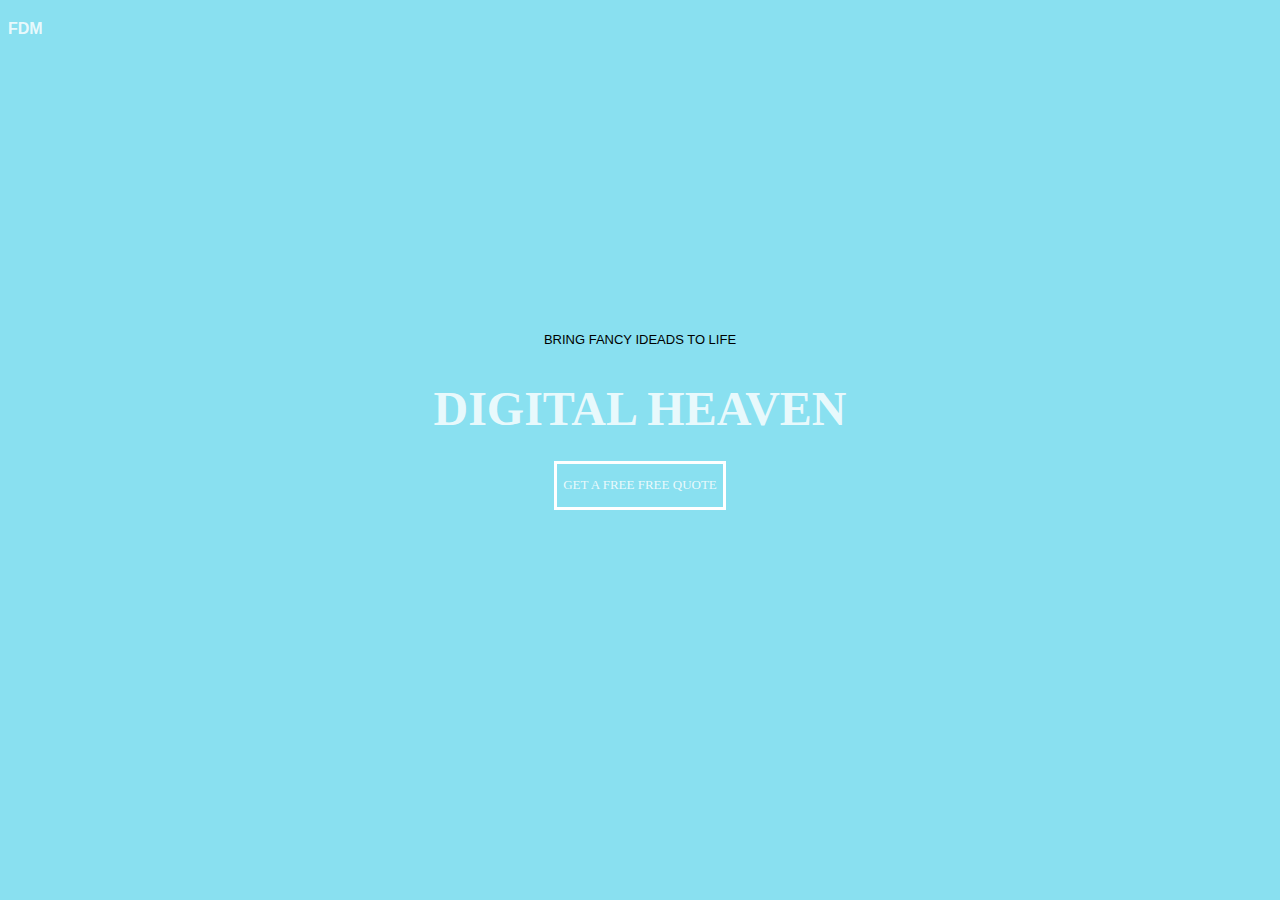
==== BootStrap_Assessment/index.html @ dab96fe2 "initial commit" ====
<!DOCTYPE html>
<html lang="en">

<head>
  <meta charset="UTF-8">
  <meta name="viewport" content="width=device-width, initial-scale=1.0">
  <meta http-equiv="X-UA-Compatible" content="ie=edge">
  <title>prework_module1_lesson1_assessment</title>
  <link rel="stylesheet" href="reset.css">
  <link rel="stylesheet" href="style.css">
  <div id="FDM">
    <h4 align ="left">FDM</h4>
  </div>
</head>

<body>
  <div class="fancyIdeas">
    <p>bring fancy ideads to life</p>
  </div>

  <br>

  <div class="digitalHeaven">
    <h1>digital heaven</h1>
  </div>

  <br>

  <div class="freeQuote">
    <p>get a free free quote</p>
  </div>

</body>

</html>
---- BootStrap_Assessment/style.css ----
#FDM{
  font-weight: bolder;
  font-family: Arial, Helvetica, sans-serif;
  color: rgba(255, 255, 255, 0.836);
  line-height: 1;
  margin-top: 0;
}
body {
  background-color:#89E0F0 ;
  /* margin: 0;
  line-height: 1.5; */
  text-transform: uppercase;
  line-height: 0.5;
}

.digitalHeaven{
  font-weight: bolder;
  font-size: x-large;
  text-align: center;
  color: rgba(255, 255, 255, 0.836);
  
}

.fancyIdeas{
  text-align: center;
  color:black;
  font-family: Arial, Helvetica, sans-serif;
  margin-top: 300px;
  font-size: small;
}

.freeQuote{
  margin: auto;
  width: 12em;
  border: 3px solid white;
  padding: 5px;
  color: rgba(255, 255, 255, 0.836);
  text-align: center;
  font-weight: 400;
  font-size: small;
}
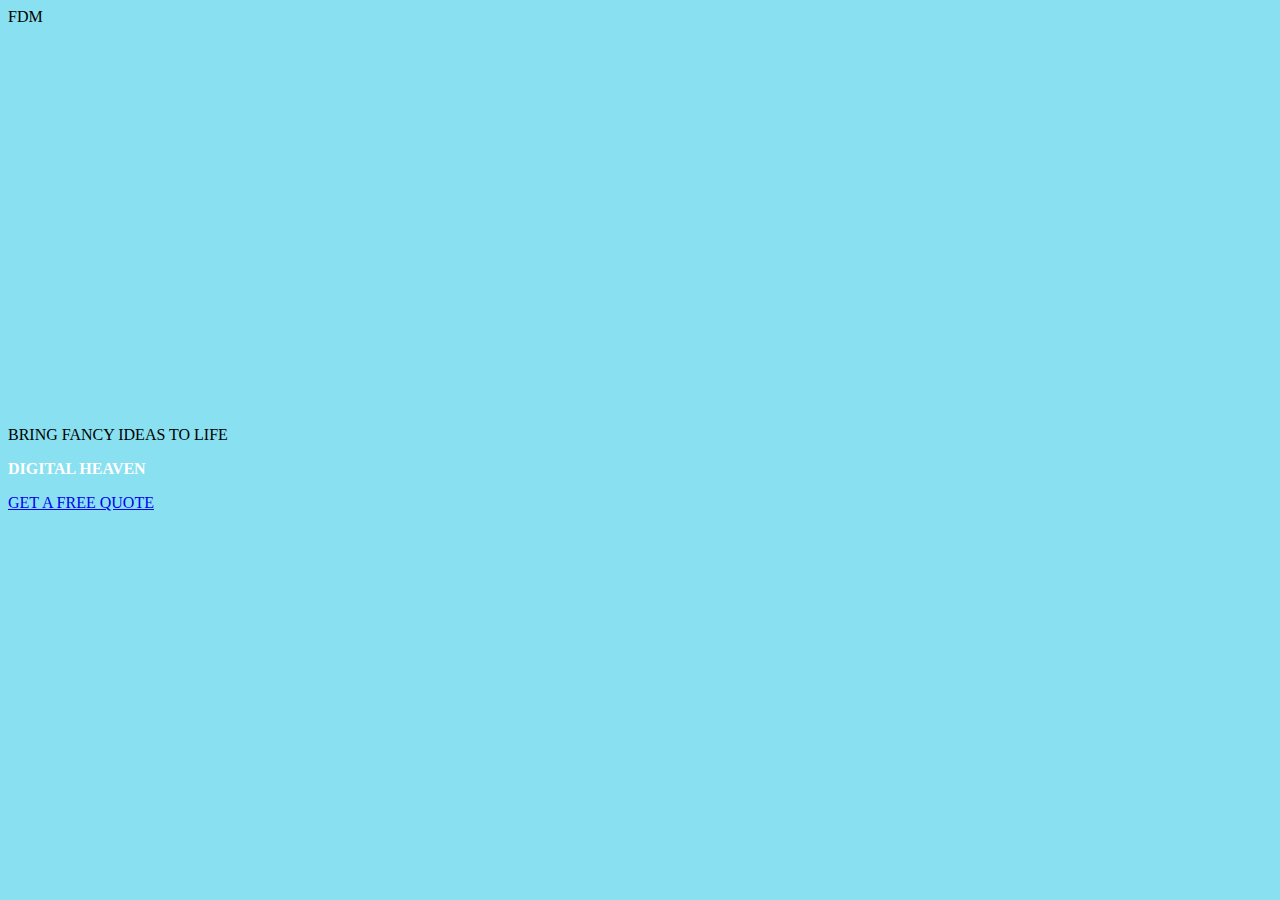
==== commit 2b3c0fb8: "initial site files" ====
--- a/BootStrap_Assessment/index.html
+++ b/BootStrap_Assessment/index.html
@@ -5,16 +5,61 @@
   <meta charset="UTF-8">
   <meta name="viewport" content="width=device-width, initial-scale=1.0">
   <meta http-equiv="X-UA-Compatible" content="ie=edge">
-  <title>prework_module1_lesson1_assessment</title>
-  <link rel="stylesheet" href="reset.css">
-  <link rel="stylesheet" href="style.css">
-  <div id="FDM">
-    <h4 align ="left">FDM</h4>
-  </div>
+  <title>Bootstrap Assessment</title>
+  
+  
+    <!--  link our html to the Bootstrap CDN -->
+   <link href="https://cdn.jsdelivr.net/npm/bootstrap@5.0.0-beta1/dist/css/bootstrap.min.css" rel="stylesheet" integrity="sha384-giJF6kkoqNQ00vy+HMDP7azOuL0xtbfIcaT9wjKHr8RbDVddVHyTfAAsrekwKmP1" crossorigin="anonymous">
+   <script src="https://code.jquery.com/jquery-3.2.1.slim.min.js" integrity="sha384-KJ3o2DKtIkvYIK3UENzmM7KCkRr/rE9/Qpg6aAZGJwFDMVNA/GpGFF93hXpG5KkN" crossorigin="anonymous"></script>
+<script src="https://cdnjs.cloudflare.com/ajax/libs/popper.js/1.12.9/umd/popper.min.js" integrity="sha384-ApNbgh9B+Y1QKtv3Rn7W3mgPxhU9K/ScQsAP7hUibX39j7fakFPskvXusvfa0b4Q" crossorigin="anonymous"></script>
+<script src="https://maxcdn.bootstrapcdn.com/bootstrap/4.0.0/js/bootstrap.min.js" integrity="sha384-JZR6Spejh4U02d8jOt6vLEHfe/JQGiRRSQQxSfFWpi1MquVdAyjUar5+76PVCmYl" crossorigin="anonymous"></script>
+  
+   <link rel="stylesheet" href="style.css"> 
+
+   
 </head>
 
 <body>
-  <div class="fancyIdeas">
+  
+<!-- <div class="row">
+    <div class="col-md-1">
+      <p class="font-weight-bold">
+      <p class="text-left"><h4>FDM</h4></p>
+      </p>
+    </div>
+  </div> -->
+  <div class="FDM">
+  <nav class="navbar navbar-light bg-light">
+    <span class="navbar-brand mb-0 h1">FDM</span>
+  </nav> 
+  </div>
+
+  <div class="row">
+    <div class="col-lg-4, text-center">
+      <div id="fancyideas"
+      <p class="font-monospace">BRING FANCY IDEAS TO LIFE</p> 
+      </div>
+    </div>
+  </div>
+
+  <div class="row">
+    <div class="col-lg-12">
+      <div class="text-center">
+      <div class="jumbotron">
+        <p class="fs-2" ><strong>digital heaven</strong></p>
+        <p class="font-monospace">
+        <p class="lead"><a class="btn btn-primary btn-sm" href="#" role="box">get a free quote</a></p>
+        </p>
+      </div>
+      </div>
+      
+    </div>
+  </div>
+
+  
+
+  <!-- 
+    <div class="fancyIdeas"> 
     <p>bring fancy ideads to life</p>
   </div>
 
@@ -29,6 +74,8 @@
   <div class="freeQuote">
     <p>get a free free quote</p>
   </div>
+-->
+  
 
 </body>
 
--- a/BootStrap_Assessment/style.css
+++ b/BootStrap_Assessment/style.css
@@ -1,42 +1,16 @@
-#FDM{
-  font-weight: bolder;
-  font-family: Arial, Helvetica, sans-serif;
-  color: rgba(255, 255, 255, 0.836);
-  line-height: 1;
-  margin-top: 0;
-}
+
 body {
   background-color:#89E0F0 ;
   /* margin: 0;
   line-height: 1.5; */
   text-transform: uppercase;
-  line-height: 0.5;
+ 
 }
 
-.digitalHeaven{
-  font-weight: bolder;
-  font-size: x-large;
-  text-align: center;
-  color: rgba(255, 255, 255, 0.836);
-  
+#fancyideas{
+  padding-top: 400px;
 }
 
-.fancyIdeas{
-  text-align: center;
-  color:black;
-  font-family: Arial, Helvetica, sans-serif;
-  margin-top: 300px;
-  font-size: small;
-}
-
-.freeQuote{
-  margin: auto;
-  width: 12em;
-  border: 3px solid white;
-  padding: 5px;
-  color: rgba(255, 255, 255, 0.836);
-  text-align: center;
-  font-weight: 400;
-  font-size: small;
-}
-
+.fs-2{
+  color: white;
+}